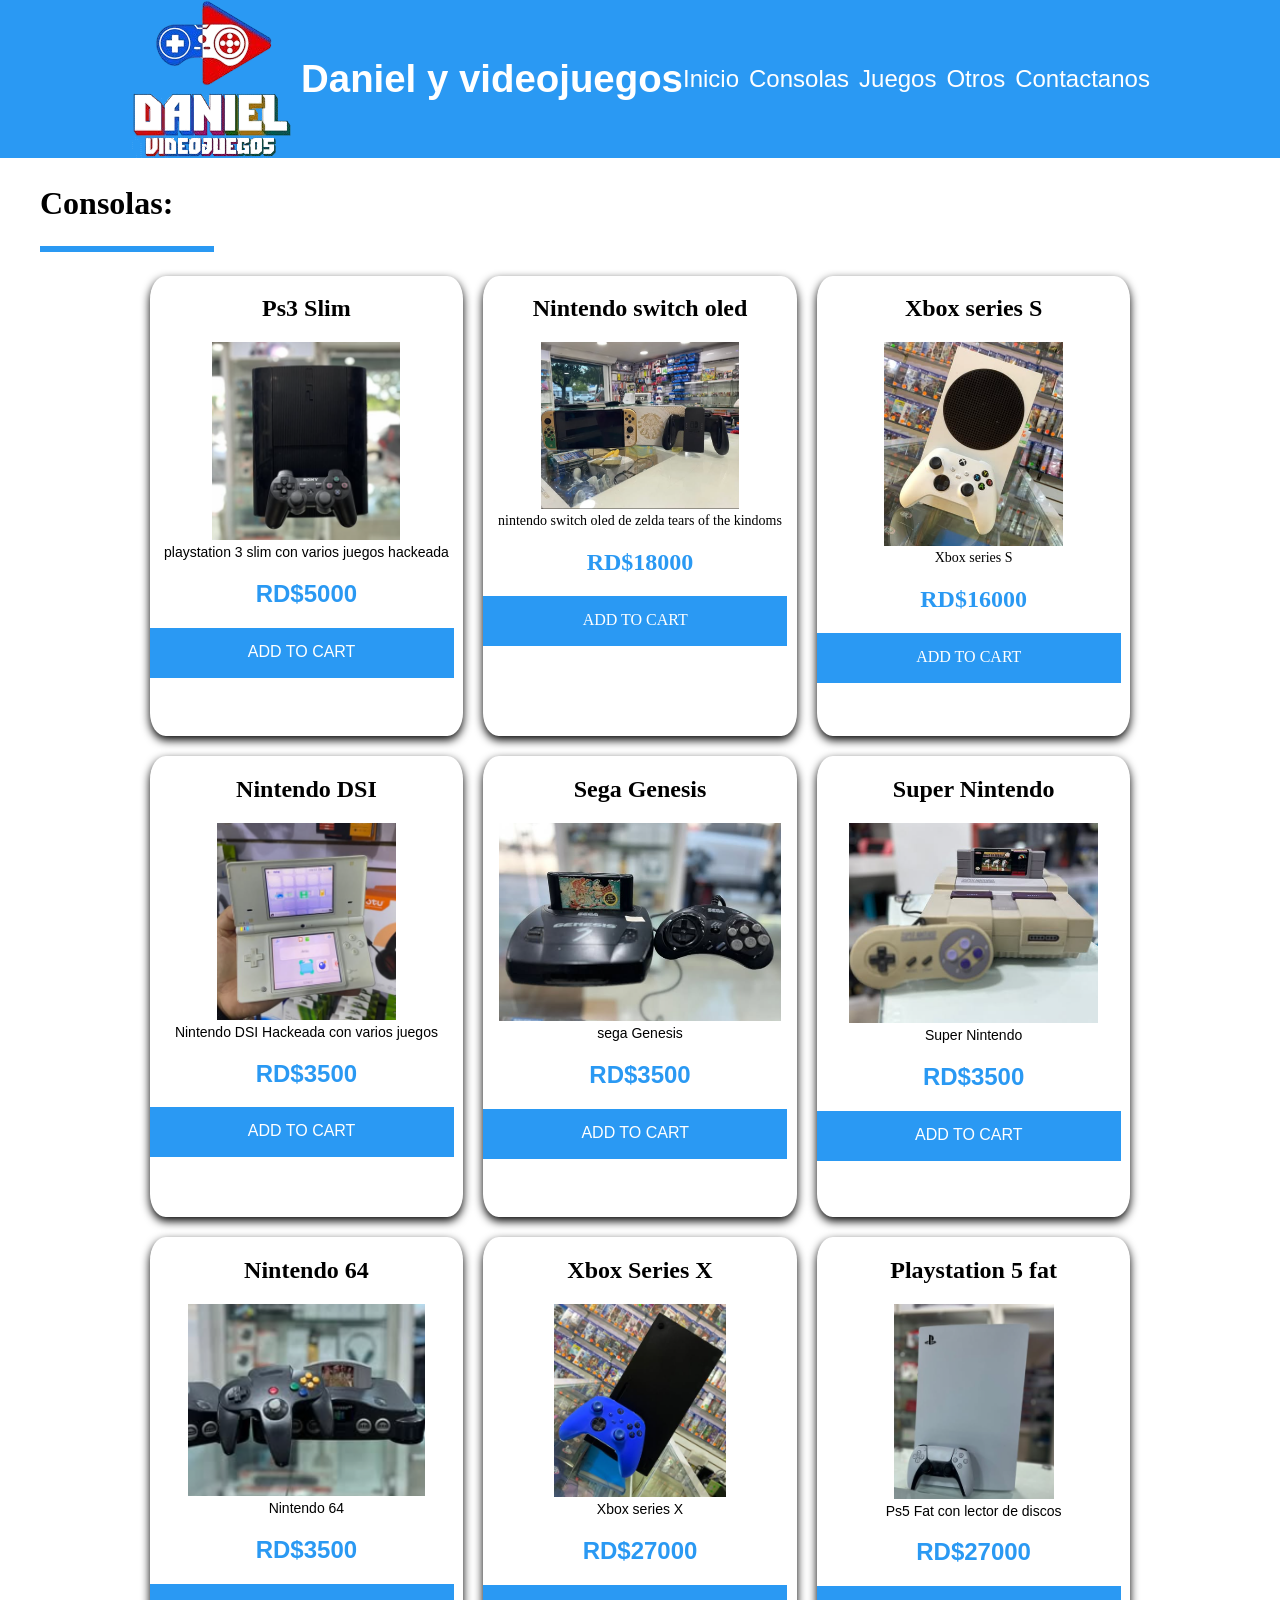
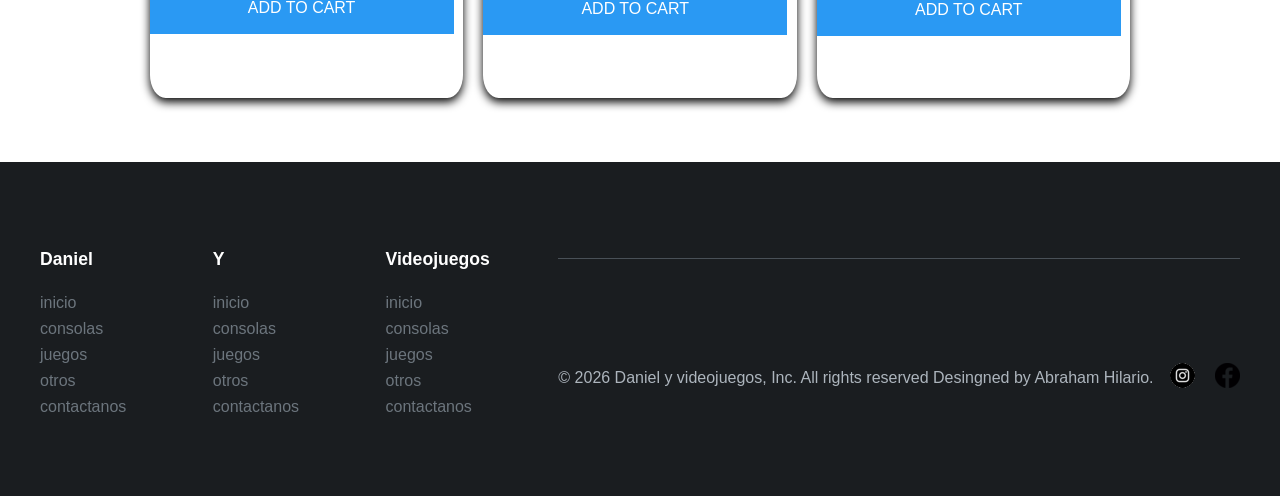
==== consolas.html @ 123a8c5d "Add files via upload" ====
<!DOCTYPE html>
<html lang="en">
<head>
    <meta charset="UTF-8">
    <meta name="viewport" content="width=device-width, initial-scale=1.0">
    <title>consolas</title>
    <link rel="stylesheet" href="css/estilo.css">
</head>
<body>
<header>
   <header>
   <div class="logo"><img src="imagenes/daniel y videojuegos.png" alt=""> <h1>Daniel y videojuegos</h1></div> 
   <nav><a href="index.html">Inicio</a> <a href="consolas.html">Consolas</a> <a href="juegos.html">Juegos</a> <a href="otros.html">Otros</a><a href="contactanos.html">Contactanos</a></nav>
   </header>
   
</header>
<figure>
   <H2 class="Consolas">Consolas:</H2>
    <div class="rayaconsolas"><hr></div>
   <section class="tarjetas">
        <div class="tarjeta1">
       
       <h1>Ps3 Slim</h1>
      <div class="ps3"><img src="imagenes/ps3.png" alt=""></div> 
       <div class="letrachiquita">playstation 3 slim con varios juegos hackeada</div>
       <h2>RD$5000</h2>
       <div class="boton1"><a href="">ADD TO CART</a></div>
         
    </div>
    <div class="tarjeta2">
        <h1>Nintendo switch oled </h1>
        <div class="ns"><img src="imagenes/ns.png" alt=""></div>
       
       <div class="letrachiquita">nintendo switch oled de zelda tears of the kindoms</div>
       <h2>RD$18000</h2>
       <div class="boton2"><a href="">ADD TO CART</a></div>

    </div>
    <div class="tarjeta3">
        <h1>Xbox series S</h1>
        <div class="xboxss"><img src="imagenes/xbox ss.png" alt=""></div>
       
       <div class="letrachiquita">Xbox series S</div>
       <h2>RD$16000</h2>
       <div class="boton3"><a href="">ADD TO CART</a></div>
    </div>
    <div class="tarjeta4">
       <h1>Nintendo DSI</h1>
      <div class="ndsi"><img src="imagenes/ndsi.png" alt=""></div> 
       <div class="letrachiquita">Nintendo DSI Hackeada con varios juegos</div>
       <h2>RD$3500</h2>
       <div class="boton4"><a href="">ADD TO CART</a></div>
       </div>
       <div class="tarjeta5">
       <h1>Sega Genesis</h1>
      <div class="segaG"><img src="imagenes/sega genesis.png" alt=""></div> 
       <div class="letrachiquita">sega Genesis</div>
       <h2>RD$3500</h2>
       <div class="boton5"><a href="">ADD TO CART</a></div>
       </div>
       <div class="tarjeta6">
       <h1>Super Nintendo</h1>
      <div class="supern"><img src="imagenes/snintendo.png" alt=""></div> 
       <div class="letrachiquita">Super Nintendo</div>
       <h2>RD$3500</h2>
       <div class="boton6"><a href="">ADD TO CART</a></div>
       </div>
       <div class="tarjeta7">
       <h1>Nintendo 64</h1>
      <div class="n64"><img src="imagenes/n64.png" alt=""></div> 
       <div class="letrachiquita">Nintendo 64</div>
       <h2>RD$3500</h2>
       <div class="boton7"><a href="">ADD TO CART</a></div>
       </div>
       <div class="tarjeta8">
       <h1>Xbox Series X</h1>
      <div class="xboxsx"><img src="imagenes/xbox sx.png" alt=""></div> 
       <div class="letrachiquita">Xbox series X</div>
       <h2>RD$27000</h2>
       <div class="boton8"><a href="">ADD TO CART</a></div>
       </div>
        <div class="tarjeta9">
       <h1>Playstation 5 fat</h1>
      <div class="ps5"><img src="imagenes/ps5.png" alt=""></div> 
       <div class="letrachiquita">Ps5 Fat con lector de discos</div>
       <h2>RD$27000</h2>
       <div class="boton9"><a href="">ADD TO CART</a></div>
       </div>
</section>
</figure>






<footer class="footer-container">
  <div class="footer-content">
    <div class="footer-section">
      <h4>Daniel</h4>
      <ul>
       <li><a href="index.html">inicio</a></li>
        <li><a href="consolas.html">consolas</a></li>
        <li><a href="juegos.html">juegos</a></li>
        <li><a href="otros.html">otros</a></li>
        <li><a href="contactanos.html">contactanos</a></li>
      </ul>
    </div>

    <div class="footer-section">
      <h4>Y</h4>
      <ul>
        <li><a href="index.html">inicio</a></li>
        <li><a href="consolas.html">consolas</a></li>
        <li><a href="juegos.html">juegos</a></li>
        <li><a href="otros.html">otros</a></li>
        <li><a href="contactanos.html">contactanos</a></li>
      </ul>
    </div>

    <div class="footer-section">
      <h4>Videojuegos</h4>
      <ul>
        <li><a href="index.html">inicio</a></li>
        <li><a href="consolas.html">consolas</a></li>
        <li><a href="juegos.html">juegos</a></li>
        <li><a href="otros.html">otros</a></li>
        <li><a href="contactanos.html">contactanos</a></li>
      </ul>
    </div>

    

  <div class="footer-bottom">
    <p>&copy; 2026 Daniel y videojuegos, Inc. All rights reserved Desingned by Abraham Hilario.</p>
    <div class="social-icons">
      <a href="https://www.instagram.com/daniel_video_juegos_oficial/" target="_blank"><img src="imagenes/logo ig.png" alt=""><i class="icon-instagram"></i></a>
      <a href="https://www.facebook.com/people/Daniel-Video-Juegos/100063727830904/?locale=es_LA" target="_blank"><i class="icon-facebook"> <img src="imagenes/icono faceboock.png" alt=""></i></a>
    </div>
  </div>
</footer>

    
</body>
</html>
---- css/estilo.css ----
body{
    margin: 0;
}
header{
    display: flex;
    justify-content: space-around;
    align-items: center;
    background-color: rgb(42, 153, 243);
   
}

.logo{
    display: flex;
    align-items: center;
    gap: 10px;
    color: white;
}

nav{
    display: flex;
    gap: 10px;
    
    
}
header a{
    text-decoration: none;
    color: white;
    font-family: 'Segoe UI', Tahoma, Geneva, Verdana, sans-serif;
    font-size: 150%;
    cursor: pointer;

}
.logo h1{
    font-size: 240%;
    font-family: 'Segoe UI', Tahoma, Geneva, Verdana, sans-serif;

}
header a:hover{
   color: rgb(3, 0, 206);
}
article{
    margin-right: 5%;
    margin-left: 5%;
    margin-top: 2%;
    display: grid;
    
    background-color: rgb(255, 255, 255);
    box-shadow:  0rem 0.25rem 0.625rem #000000;
    border-radius: 10px;
    padding: 2%;
  
}
article h2{ 
    font-family: Cambria, Cochin, Georgia, Times, 'Times New Roman', serif;
    font-size: 200%;
    color: rgb(0, 0, 0);
    margin-bottom: 0%;

}
article p{
   font-family: Cambria, Cochin, Georgia, Times, 'Times New Roman', serif;
}
.lineadecoracion hr{
    margin-top: 0%;
    border-style: solid;
    height: 20%;
    background-color: rgb(42, 153, 243);
    width: 30%;
    
    margin: 2% 0;
}
.nuevosproductos{
    font-size: 200%;
    font-family: Cambria, Cochin, Georgia, Times, 'Times New Roman', serif;
}

.tarjetas{display: flex;
    flex-wrap: wrap;
    align-content: center;
    align-items: center;
    justify-content: center;
    gap: 1.25rem;
    padding-bottom:3rem ;}
.ps3 img{
    width:60% ;
    height: 60%;
}
.tarjeta1{
    align-items: center;
    text-align: center;
    width: 24.5vw;
    height: 36vw;
    background-color:rgb(255, 255, 255);
    font-family: 'Segoe UI', Tahoma, Geneva, Verdana, sans-serif;
    box-shadow:  0rem 0.25rem 0.625rem #000000;
    border-radius: 5%;
    
}
.tarjeta1 h2{
    color: rgb(42, 153, 243);
   
}
.tarjeta1 h1{
  font-family: Cambria, Cochin, Georgia, Times, 'Times New Roman', serif;
}
.letrachiquita{
    font-size: 0.875rem;

}
.boton1{
background-color:rgb(42, 153, 243);; 
width:19rem ;
height: 3.125rem;
align-items: center;
text-align: center;
cursor: pointer;


}
.boton1 a{
    margin-top: 0.625rem;
    text-decoration: none;
    color: rgb(255, 255, 255);
    display:block;
    text-align:center;
    padding:0.9375rem;
 
}
.tarjeta2{
    align-items: center;
    text-align: center;
    width: 24.5vw;
    height: 36vw;
    background-color:rgb(255, 255, 255);
    font-family: Cambria, Cochin, Georgia, Times, 'Times New Roman', serif;
    box-shadow: 0px 4px 10px #000000;
    border-radius: 5%;
    }
    .ns img{
      width: 15.5vw ;  
    }
.tarjeta2 h2{
    color: rgb(42, 153, 243);
   
}
.tarjeta2 h1{
  font-family: Cambria, Cochin, Georgia, Times, 'Times New Roman', serif;
}
.letrachiquita{
    font-size: 0.875rem;

}
.boton2{
background-color:rgb(42, 153, 243);; 
width:19rem ;
height: 3.125rem;
align-items: center;
text-align: center;
cursor: pointer;


}
.boton2 a{
    margin-top: 0.625rem;
    text-decoration: none;
    color: rgb(255, 255, 255);
    display:block;
    text-align:center;
    padding:0.9375rem;
 
}
   
.tarjeta3{
    align-items: center;
    text-align: center;
    width: 24.5vw;
    height: 36vw;
    background-color:rgb(255, 255, 255);
    font-family: Cambria, Cochin, Georgia, Times, 'Times New Roman', serif;
    box-shadow: 0px 4px 10px #000000;
    border-radius: 5%;
    }
    .xboxss img{
      width: 14vw ;  
    }
.tarjeta3 h2{
    color: rgb(42, 153, 243);
   
}
.tarjeta3 h1{
  font-family: Cambria, Cochin, Georgia, Times, 'Times New Roman', serif;
}
.letrachiquita{
    font-size: 0.875rem;

}
.boton3{
background-color:rgb(42, 153, 243);; 
width:19rem ;
height: 3.125rem;
align-items: center;
text-align: center;
cursor: pointer;


}
.boton3 a{
    margin-top: 0.625rem;
    text-decoration: none;
    color: rgb(255, 255, 255);
    display:block;
    text-align:center;
    padding:0.9375rem;
 
}
   .tarjeta1 .boton1:hover{
background:#0230ff;
}
.tarjeta2 .boton2:hover{
background:#0230ff;
}
.tarjeta3 .boton3:hover{
background:#0230ff;
}

.tarjeta1:has(.boton1:hover)  h2{
color:#0230ff;
}
.tarjeta2:has(.boton2:hover)  h2{
color:#0230ff;
}
.tarjeta3:has(.boton3:hover)  h2{
color:#0230ff;
}
.footer-container {
  background-color: #1a1d20; 
  color: #adb5bd; 
  padding: 4rem 2rem 2rem;
  font-family: sans-serif;
}

.footer-content {
  display: flex;
  flex-wrap: wrap;
  justify-content: space-between;
  max-width: 1200px;
  margin: 0 auto;
}

.footer-section {
  flex: 1;
  min-width: 150px;
  margin-bottom: 2rem;
}

.footer-section h4, .footer-newsletter h4 {
  color: #ffffff;
  margin-bottom: 1.5rem;
  font-size: 1.1rem;
}

.footer-section ul {
  list-style: none;
  padding: 0;
}

.footer-section ul li {
  margin-bottom: 0.5rem;
}

.footer-section ul li a {
  color: #6c757d;
  text-decoration: none;
  transition: 0.3s;
}

.footer-section ul li a:hover {
  color: #ffffff;
}


.footer-newsletter {
  flex: 2;
  min-width: 300px;
}

.subscribe-form {
  display: flex;
  gap: 10px;
  margin-top: 1rem;
}

.subscribe-form input {
  flex-grow: 1;
  padding: 0.6rem;
  background-color: transparent;
  border: 1px solid #495057;
  border-radius: 4px;
  color: white;
}

.subscribe-form button {
  padding: 0.6rem 1.2rem;
  background-color: #0d6efd; 
  color: white;
  border: none;
  border-radius: 4px;
  cursor: pointer;
}


.footer-bottom {
  max-width: 1200px;
  margin: 2rem auto 0;
  padding-top: 2rem;
  border-top: 1px solid #495057;
  display: flex;
  justify-content: space-between;
  align-items: center;
}

.social-icons a {
  margin-left: 1rem;
  color: white;
  text-decoration: none;
  font-size: 1.2rem;
}
.Consolas{
   font-family: Georgia, 'Times New Roman', Times, serif;
    font-size: 200%;
    margin-bottom: 0%;
}
.rayaconsolas hr{
    margin-top: 0%;
    border: none;
    border-style: solid;
    height: 20%;
    background-color:rgb(42, 153, 243); 
    width: 14%;
    margin: 2% 0;
    border-color:rgb(42, 153, 243) ;
}
.tarjeta4{
    align-items: center;
    text-align: center;
    width: 24.5vw;
    height: 36vw;
    background-color:rgb(255, 255, 255);
    font-family: 'Segoe UI', Tahoma, Geneva, Verdana, sans-serif;
    box-shadow:  0rem 0.25rem 0.625rem #000000;
    border-radius: 5%;
    
}
.tarjeta4 h2{
    color: rgb(42, 153, 243);
   
}
.tarjeta4 h1{
  font-family: Cambria, Cochin, Georgia, Times, 'Times New Roman', serif;
}

.boton4{
background-color:rgb(42, 153, 243);; 
width:19rem ;
height: 3.125rem;
align-items: center;
text-align: center;
cursor: pointer;


}
.boton4 a{
    margin-top: 0.625rem;
    text-decoration: none;
    color: rgb(255, 255, 255);
    display:block;
    text-align:center;
    padding:0.9375rem;
 
}
.ndsi img{
      width: 14vw ;  
}

.tarjeta5{
    align-items: center;
    text-align: center;
    width: 24.5vw;
    height: 36vw;
    background-color:rgb(255, 255, 255);
    font-family: 'Segoe UI', Tahoma, Geneva, Verdana, sans-serif;
    box-shadow:  0rem 0.25rem 0.625rem #000000;
    border-radius: 5%;
    
}
.tarjeta5 h2{
    color: rgb(42, 153, 243);
   
}
.tarjeta5 h1{
  font-family: Cambria, Cochin, Georgia, Times, 'Times New Roman', serif;
}

.boton5{
background-color:rgb(42, 153, 243);; 
width:19rem ;
height: 3.125rem;
align-items: center;
text-align: center;
cursor: pointer;


}
.boton5 a{
    margin-top: 0.625rem;
    text-decoration: none;
    color: rgb(255, 255, 255);
    display:block;
    text-align:center;
    padding:0.9375rem;
 
}
.segaG img{
      width: 22vw ;  
    }
.tarjeta6{
    align-items: center;
    text-align: center;
    width: 24.5vw;
    height: 36vw;
    background-color:rgb(255, 255, 255);
    font-family: 'Segoe UI', Tahoma, Geneva, Verdana, sans-serif;
    box-shadow:  0rem 0.25rem 0.625rem #000000;
    border-radius: 5%;
    
}
.tarjeta6 h2{
    color: rgb(42, 153, 243);
   
}
.tarjeta6 h1{
  font-family: Cambria, Cochin, Georgia, Times, 'Times New Roman', serif;
}

.boton6{
background-color:rgb(42, 153, 243);; 
width:19rem ;
height: 3.125rem;
align-items: center;
text-align: center;
cursor: pointer;


}
.boton6 a{
    margin-top: 0.625rem;
    text-decoration: none;
    color: rgb(255, 255, 255);
    display:block;
    text-align:center;
    padding:0.9375rem;
 
}
.supern img{
      width: 19.5vw ;  
    }
.tarjeta7{
    align-items: center;
    text-align: center;
    width: 24.5vw;
    height: 36vw;
    background-color:rgb(255, 255, 255);
    font-family: 'Segoe UI', Tahoma, Geneva, Verdana, sans-serif;
    box-shadow:  0rem 0.25rem 0.625rem #000000;
    border-radius: 5%;
    
}
.tarjeta7 h2{
    color: rgb(42, 153, 243);
   
}
.tarjeta7 h1{
  font-family: Cambria, Cochin, Georgia, Times, 'Times New Roman', serif;
}

.boton7{
background-color:rgb(42, 153, 243);; 
width:19rem ;
height: 3.125rem;
align-items: center;
text-align: center;
cursor: pointer;


}
.boton7 a{
    margin-top: 0.625rem;
    text-decoration: none;
    color: rgb(255, 255, 255);
    display:block;
    text-align:center;
    padding:0.9375rem;
 
}
.n64 img{
      width: 18.5vw ;  
    }
 .tarjeta8{
    align-items: center;
    text-align: center;
    width: 24.5vw;
    height: 36vw;
    background-color:rgb(255, 255, 255);
    font-family: 'Segoe UI', Tahoma, Geneva, Verdana, sans-serif;
    box-shadow:  0rem 0.25rem 0.625rem #000000;
    border-radius: 5%;
    
}
.tarjeta8 h2{
    color: rgb(42, 153, 243);
   
}
.tarjeta8 h1{
  font-family: Cambria, Cochin, Georgia, Times, 'Times New Roman', serif;
}

.boton8{
background-color:rgb(42, 153, 243);; 
width:19rem ;
height: 3.125rem;
align-items: center;
text-align: center;
cursor: pointer;


}
.boton8 a{
    margin-top: 0.625rem;
    text-decoration: none;
    color: rgb(255, 255, 255);
    display:block;
    text-align:center;
    padding:0.9375rem;
 
}
.xboxsx img{
      width: 13.5vw ;  
    }
.tarjeta9{
    align-items: center;
    text-align: center;
    width: 24.5vw;
    height: 36vw;
    background-color:rgb(255, 255, 255);
    font-family: 'Segoe UI', Tahoma, Geneva, Verdana, sans-serif;
    box-shadow:  0rem 0.25rem 0.625rem #000000;
    border-radius: 5%;
    
}
.tarjeta9 h2{
    color: rgb(42, 153, 243);
   
}
.tarjeta9 h1{
  font-family: Cambria, Cochin, Georgia, Times, 'Times New Roman', serif;
}

.boton9{
background-color:rgb(42, 153, 243);; 
width:19rem ;
height: 3.125rem;
align-items: center;
text-align: center;
cursor: pointer;


}
.boton9 a{
    margin-top: 0.625rem;
    text-decoration: none;
    color: rgb(255, 255, 255);
    display:block;
    text-align:center;
    padding:0.9375rem;
 
}
.ps5 img{
      width: 12.5vw ;  
    }     
.jvps4 img{
      width: 15vw ;  
    }     
.jvns img{
    width: 10.5vw;
}
.jvxb360 img{
    width: 17.5vw;

}
.Juegos{
    font-size: 200%;
    font-family: Cambria, Cochin, Georgia, Times, 'Times New Roman', serif;
}
.jvps2 img{
    
    width: 15.3vw;

}
.mvc2xbx img{
    
    width: 11.1vw;

}
.mp4ns img{
    
    width: 10.1vw;

}
.psmt img{
    
    width: 5.6vw;

}
.plza img{
   width: 10.5vw; 
}
.plza1 img{
   width: 11.3vw; 
}
.fkv img{
   width: 18.3vw; 
}
.tg img{
   width: 15.8vw; 
}
.fst img{
    width: 15.8vw;
}
.otros{
    font-size: 250%;
    font-family: Cambria, Cochin, Georgia, Times, 'Times New Roman', serif;
}
.cvx img{
    width: 17vw;
}
.tablet img{
    width: 16.6vw;
}
.mitfig img{
    width: 7vw;
}

.cm img{
    width: 17.5vw;
}
.apm img{
    width: 15.9vw;
}
.fv img{
  width: 24vw;  
}
.contacto{
    max-width: 600px;
    margin: 50px auto;
    padding: 30px;
    background: white;
    box-shadow: 0 0.5rem 1rem rgba(0,0,0,0.2);
    border-radius: 10px;
    text-align: center;
}

.contacto h2{
    margin-bottom: 10px;
}

.contacto hr{
    width: 100px;
    height: 4px;
    background: #2f86d6;
    border: none;
    margin: 10px auto 20px;
}

.contacto p{
    margin-bottom: 20px;
    line-height: 1.6;
}

/* FORMULARIO */
form{
    display: flex;
    flex-direction: column;
    gap: 15px;
}

input, textarea{
    padding: 10px;
    border-radius: 5px;
    border: 1px solid #ccc;
}

textarea{
    resize: none;
    height: 100px;
}

button{
    background: #2f86d6;
    color: white;
    border: none;
    padding: 10px;
    border-radius: 5px;
    cursor: pointer;
}

button:hover{
    background: #1f5fa5;
}
.tarjeta4 .boton4:hover{
background:#0230ff;
}
.tarjeta5 .boton5:hover{
background:#0230ff;
}
.tarjeta6 .boton6:hover{
background:#0230ff;}
.tarjeta7 .boton7:hover{
background:#0230ff;
}
.tarjeta8 .boton8:hover{
background:#0230ff;
}
.tarjeta9 .boton9:hover{
background:#0230ff;
}

.tarjeta4:has(.boton4:hover)  h2{
color:#0230ff;
}
.tarjeta5:has(.boton5:hover)  h2{
color:#0230ff;
}
.tarjeta6:has(.boton6:hover)  h2{
color:#0230ff;
}


.tarjeta7:has(.boton7:hover)  h2{
color:#0230ff;
}
.tarjeta8:has(.boton8:hover)  h2{
color:#0230ff;
}
.tarjeta9:has(.boton9:hover)  h2{
color:#0230ff;
}
.sucursales{
    margin-top: 40px;
}

.sucursales h3{
    text-align: center;
    margin-bottom: 20px;
    color: #2f86d6;
}

/* GRID */
.grid-sucursales{
    display: grid;
    grid-template-columns: repeat(auto-fit, minmax(200px, 1fr));
    gap: 20px;
}

/* TARJETAS */
.card{
    background: white;
    padding: 20px;
    border-radius: 10px;
    text-align: center;
    box-shadow: 0 0.5rem 1rem rgba(0,0,0,0.15);
    transition: transform 0.3s;
}

.card:hover{
    transform: translateY(-5px);
}

.card h4{
    margin-bottom: 10px;
}

.card a{
    text-decoration: none;
    color: #2f86d6;
    font-weight: bold;
}
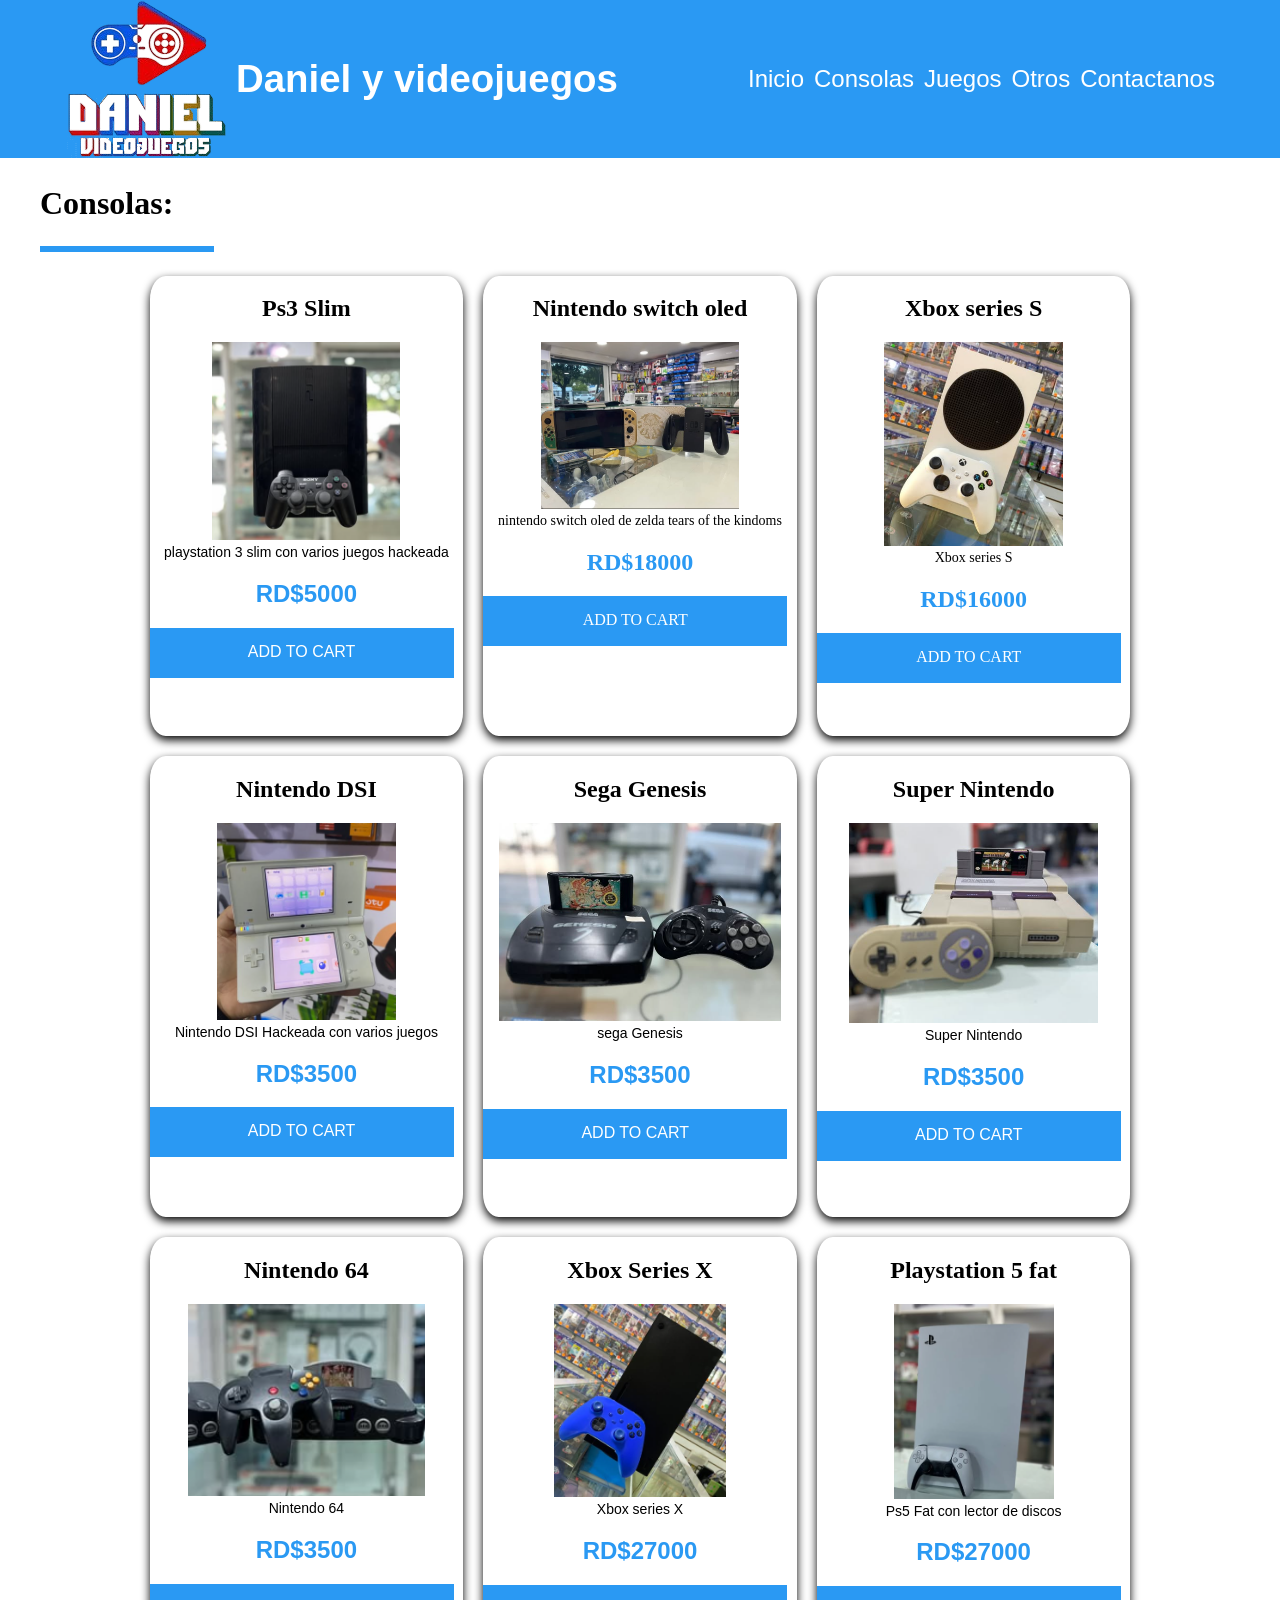
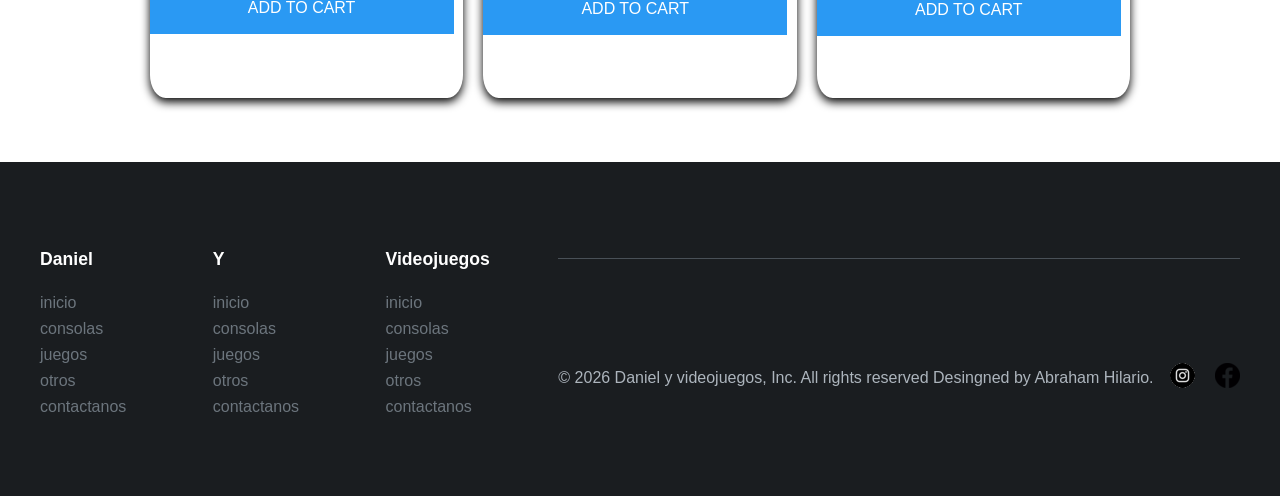
==== commit 4e07df85: "Add files via upload" ====
--- a/consolas.html
+++ b/consolas.html
@@ -5,13 +5,14 @@
     <meta name="viewport" content="width=device-width, initial-scale=1.0">
     <title>consolas</title>
     <link rel="stylesheet" href="css/estilo.css">
+    <link rel="stylesheet" href="css/responsive.css">
 </head>
 <body>
 <header>
-   <header>
+   
    <div class="logo"><img src="imagenes/daniel y videojuegos.png" alt=""> <h1>Daniel y videojuegos</h1></div> 
    <nav><a href="index.html">Inicio</a> <a href="consolas.html">Consolas</a> <a href="juegos.html">Juegos</a> <a href="otros.html">Otros</a><a href="contactanos.html">Contactanos</a></nav>
-   </header>
+   
    
 </header>
 <figure>
--- a/css/responsive.css
+++ b/css/responsive.css
@@ -0,0 +1,91 @@
+@media (max-width: 768px){
+    header{
+        flex-direction: column;
+        text-align: center;
+        gap: 10px;
+    }
+
+    nav{
+        display: flex;
+        flex-wrap: wrap;
+        justify-content: center;
+        gap: 10px;
+    }
+}
+
+@media (max-width: 768px){
+    h1{
+        font-size: 1.2rem;
+    }
+
+    .contacto{
+        margin: 20px;
+        padding: 20px;
+    }
+}
+@media (max-width: 768px){
+    h1{
+        font-size: 1.2rem;
+    }
+
+    .contacto{
+        margin: 20px;
+        padding: 20px;
+    }
+}
+*{
+    max-width: 100%;
+}
+input, textarea{
+    width: 100%;
+}
+body{
+    overflow-x: hidden;
+}
+@media (max-width: 768px){
+    header{
+        flex-direction: column;
+        text-align: center;
+    }
+
+    nav{
+        flex-wrap: wrap;
+        justify-content: center;
+    }
+}
+
+
+
+
+
+@media (max-width: 768px) {
+    .logo h1 {
+        font-size: 1.5rem; 
+    }
+
+    article {
+        width: 90%;
+        margin: 10px auto;
+        padding: 15px;
+    }
+
+     }
+    @media (max-width: 768px) {
+  .tarjeta1, .tarjeta2, .tarjeta3, 
+  .tarjeta4, .tarjeta5, .tarjeta6, 
+  .tarjeta7, .tarjeta8, .tarjeta9 {
+    width: 90%;   /* Ocupan casi todo el ancho */
+    height: auto; /* Se adaptan al contenido */
+  }
+
+  .tarjetas {
+    flex-direction: column; /* Se apilan en celular */
+    align-items: center;
+  }
+
+  .tarjetas img {
+    max-width: 80%; /* Las imágenes no se salen del contenedor */
+    height: auto;
+  }
+}
+ 
